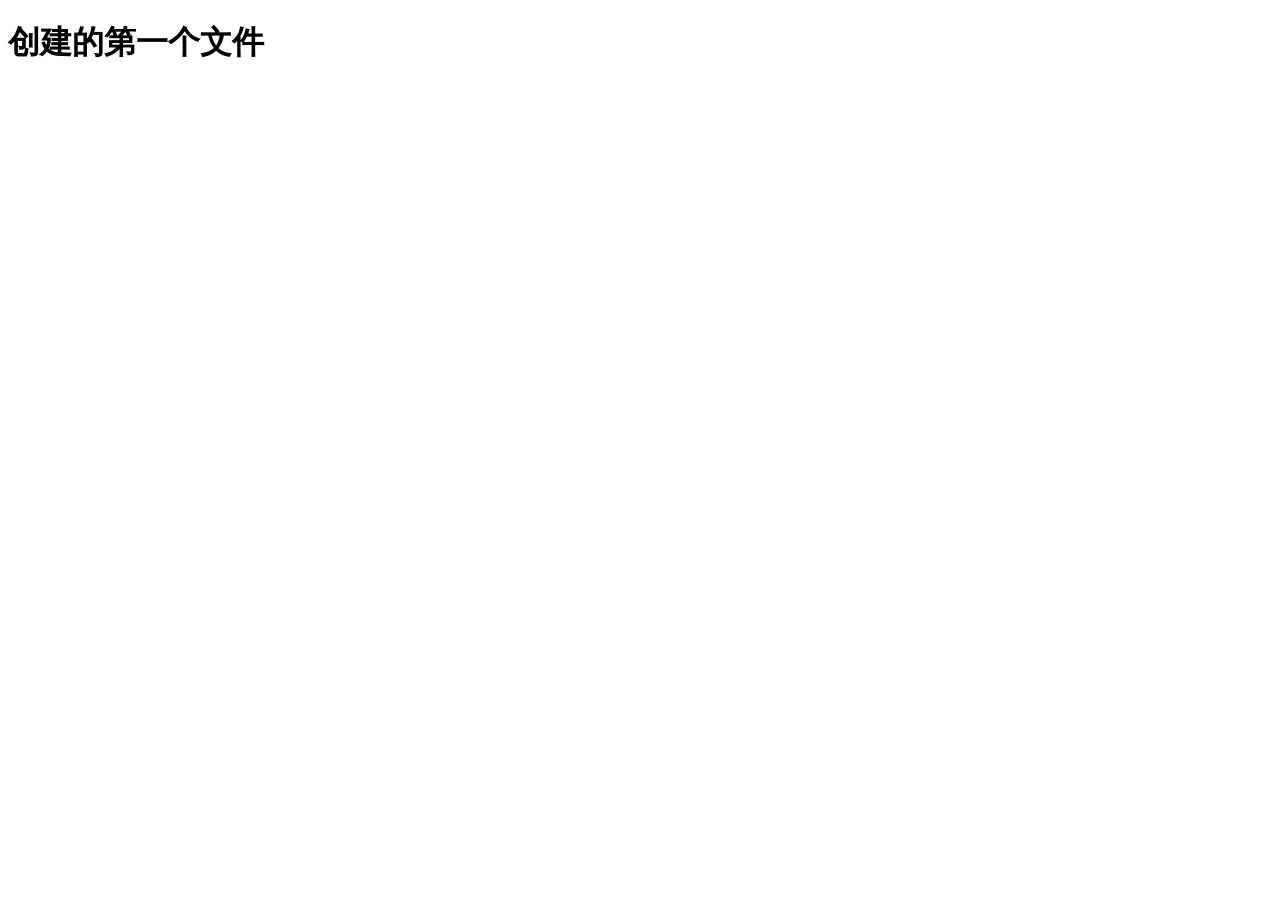
==== index.html @ 13d18127 "Create index.html" ====
<!DOCTYPE html>
<html lang="en">
<head>
    <meta charset="UTF-8">
    <meta http-equiv="X-UA-Compatible" content="IE=edge">
    <meta name="viewport" content="width=device-width, initial-scale=1.0">
    <title>Document</title>
</head>
<body>
    <h1>创建的第一个文件</h1>
</body>
</html>
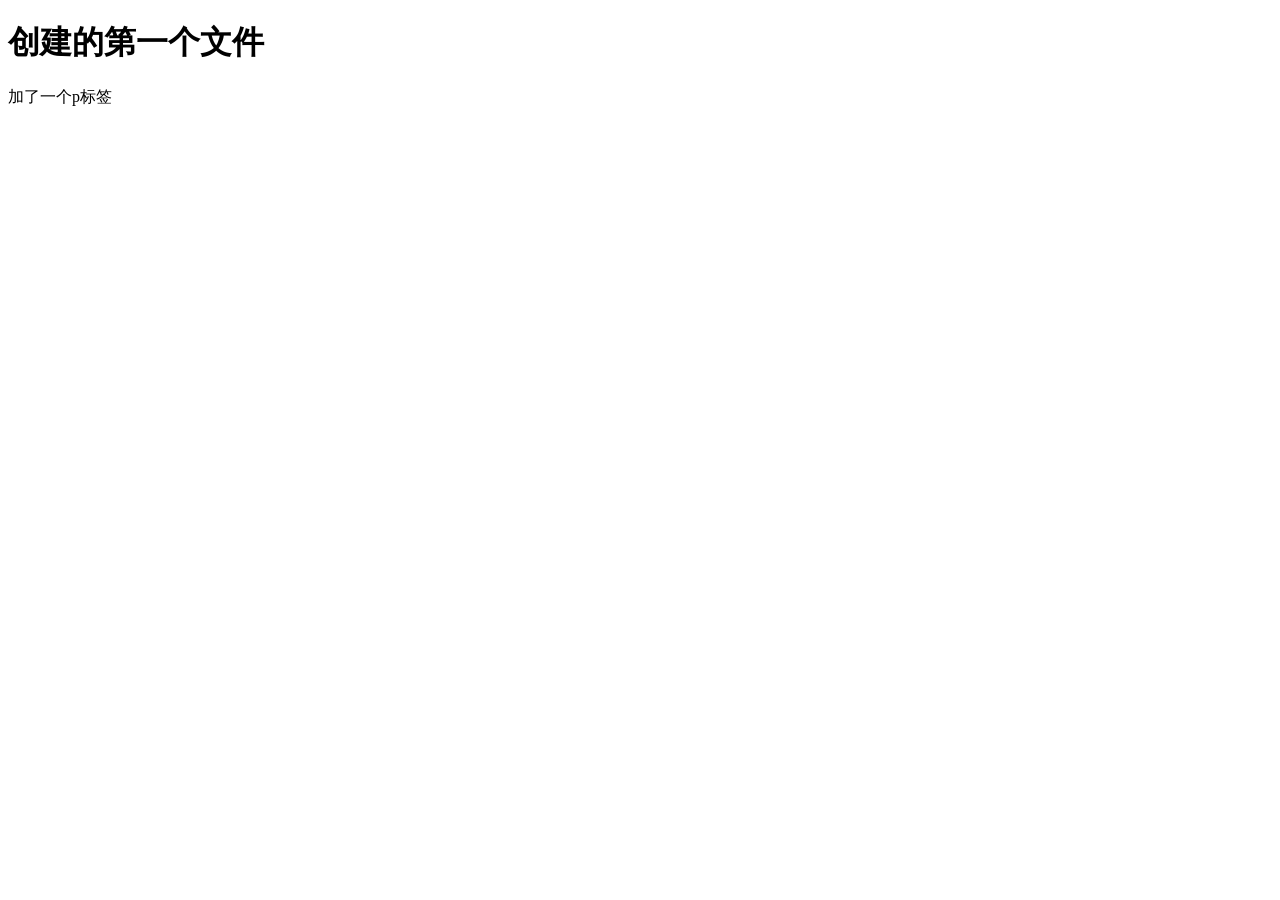
==== commit 122862cd: "第二次改动" ====
--- a/index.html
+++ b/index.html
@@ -8,5 +8,6 @@
 </head>
 <body>
     <h1>创建的第一个文件</h1>
+    <p>加了一个p标签</p>
 </body>
 </html>
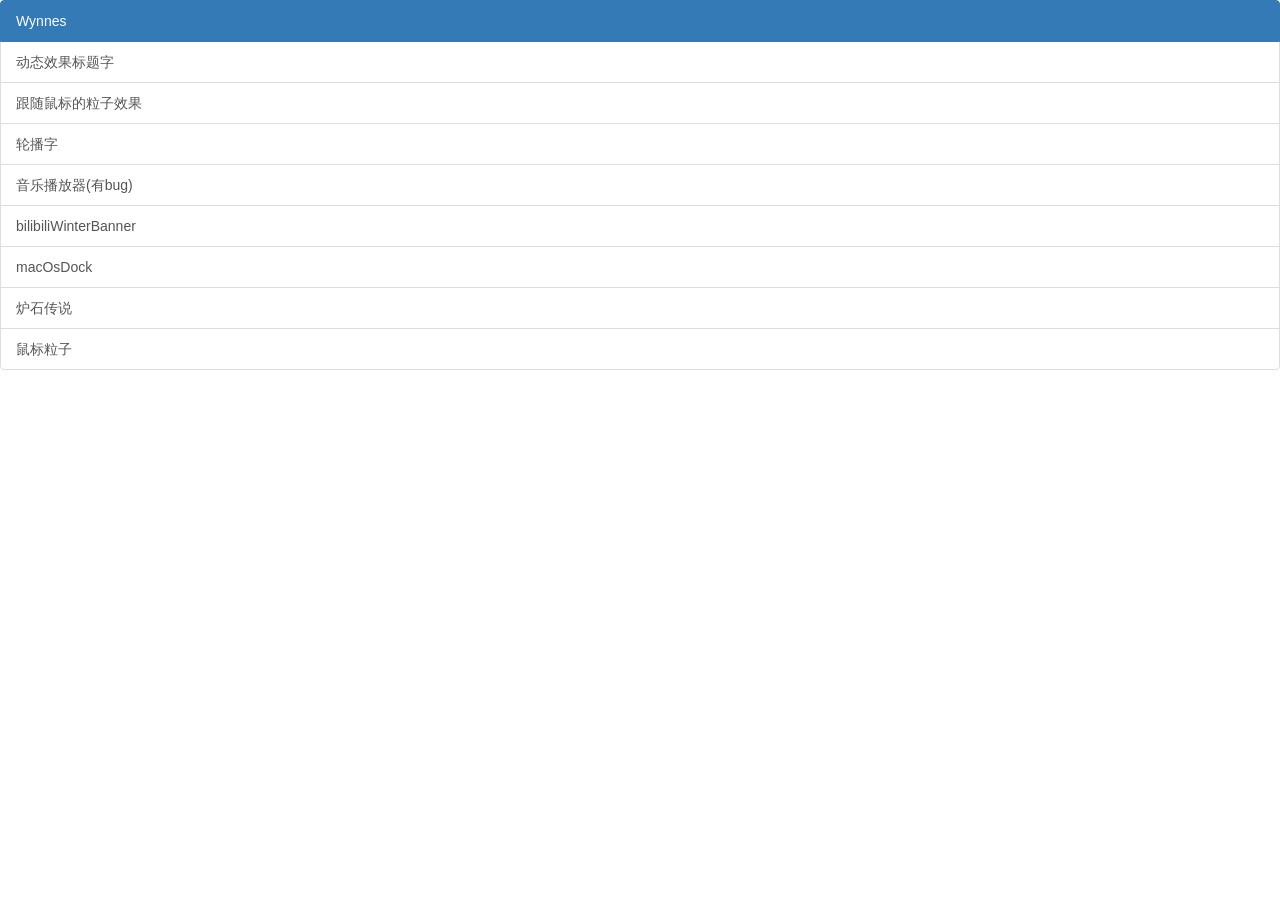
==== commit f466fec6: "更改Index" ====
--- a/index.html
+++ b/index.html
@@ -5,9 +5,25 @@
     <meta http-equiv="X-UA-Compatible" content="IE=edge">
     <meta name="viewport" content="width=device-width, initial-scale=1.0">
     <title>Document</title>
+     <!-- jQuery (Bootstrap 的所有 JavaScript 插件都依赖 jQuery，所以必须放在前边) -->
+     <script src="https://cdn.jsdelivr.net/npm/jquery@1.12.4/dist/jquery.min.js" integrity="sha384-nvAa0+6Qg9clwYCGGPpDQLVpLNn0fRaROjHqs13t4Ggj3Ez50XnGQqc/r8MhnRDZ" crossorigin="anonymous"></script>
+     <!-- 加载 Bootstrap 的所有 JavaScript 插件。你也可以根据需要只加载单个插件。 -->
+     <script src="https://stackpath.bootstrapcdn.com/bootstrap/3.4.1/js/bootstrap.min.js" integrity="sha384-aJ21OjlMXNL5UyIl/XNwTMqvzeRMZH2w8c5cRVpzpU8Y5bApTppSuUkhZXN0VxHd" crossorigin="anonymous"></script>
+     <link rel="stylesheet" href="https://stackpath.bootstrapcdn.com/bootstrap/3.4.1/css/bootstrap.min.css" integrity="sha384-HSMxcRTRxnN+Bdg0JdbxYKrThecOKuH5zCYotlSAcp1+c8xmyTe9GYg1l9a69psu" crossorigin="anonymous">
 </head>
 <body>
-    <h1>创建的第一个文件</h1>
-    <p>加了一个p标签</p>
+    <div class="list-group">
+        <a href="#" class="list-group-item active">
+          Wynnes
+        </a>
+        <a href="../动态标题字.html" class="list-group-item" target="_blank">动态效果标题字</a>
+        <a href="../跟随鼠标的粒子效果.html" class="list-group-item" target="_blank">跟随鼠标的粒子效果</a>
+        <a href="../轮播字.html" class="list-group-item" target="_blank">轮播字</a>
+        <a href="../音乐播放器(有bug).html" class="list-group-item" target="_blank">音乐播放器(有bug)</a>
+        <a href="../bilibiliWinterBanner.html" class="list-group-item" target="_blank">bilibiliWinterBanner</a>
+        <a href="../macOsDock.html" class="list-group-item" target="_blank">macOsDock</a>
+        <a href="../炉石传说.html" class="list-group-item" target="_blank">炉石传说</a>
+        <a href="../鼠标粒子.html" class="list-group-item" target="_blank">鼠标粒子</a>
+      </div>
 </body>
 </html>
